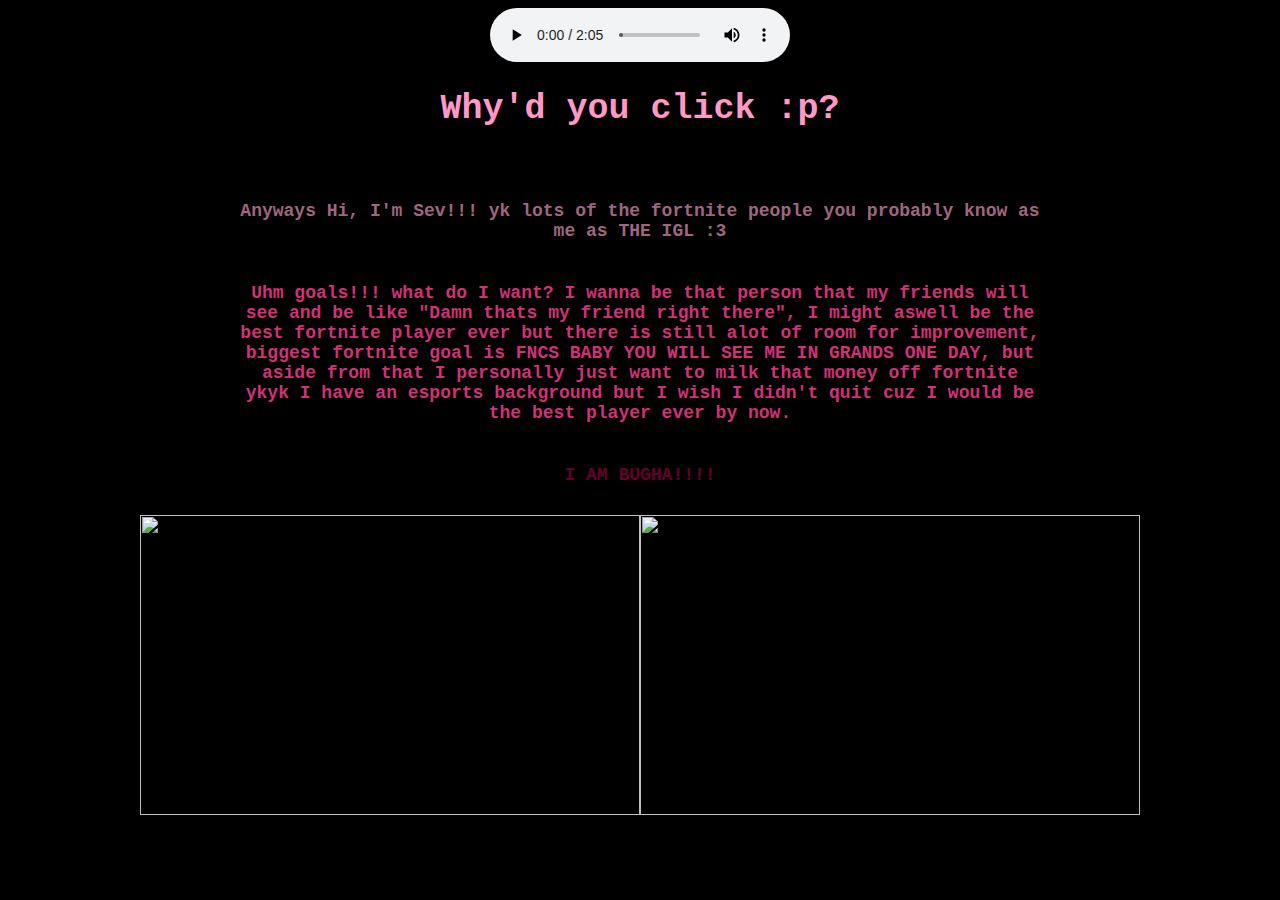
==== home.html @ 8b3d12cc "This is it guys" ====
<!DOCTYPE html>
<html lang="en">
<head>
    <meta charset="UTF-8">
    <meta name="viewport" content="width=device-width, initial-scale=1.0">
    <title> >wo! </title>
    <link rel="stylesheet" href="home.css">
    <center><audio controls loop autoplay><source src="every1.mp3" type="audio/mpeg"></audio></center>
</head>
<body>
    <center><h1 id="click">Why'd you click :p?</h1>
    <br>
    <br>
    <h1 id="introduction">Anyways Hi, I'm Sev!!! yk lots of the fortnite people you probably know as me as THE IGL :3</h1>
    <br>
    <h1 id="goals">Uhm goals!!! what do I want? I wanna be that person that my friends will see and be like "Damn thats my friend right there",
        I might aswell be the best fortnite player ever but there is still alot of room for improvement, biggest fortnite goal is FNCS BABY YOU WILL SEE ME IN GRANDS ONE DAY,
        but aside from that I personally just want to milk that money off fortnite ykyk I have an esports background but I wish I didn't quit cuz I would be the best player ever by now.
    </h1>
    <br>
    <h1 id="BUGHA">I AM BUGHA!!!!</h1>
    </center>
    <br>
    <div id="gifs">
    <center><img src="bugha1.gif"><img src="Bugha2.gif"></center>
    </div>

</body>
</html>
---- home.css ----
html {
    width: 100%;
    height: 100%;
}
body {
    background-color: black;
}

#click {
    font-family: 'Courier New', Courier, monospace;
    color: rgb(255, 152, 197);
    font-size: 35px;
}

#introduction {
    font-family: 'Courier New', Courier, monospace;
    color: rgb(158, 103, 127);
    font-size: 18px;
    width: 800px;
}

#goals {
    font-family: 'Courier New', Courier, monospace;
    color: rgb(209, 49, 118);
    font-size: 18px;
    width: 800px;
}

#BUGHA {
    font-family: 'Courier New', Courier, monospace;
    color: rgb(99, 0, 43);
    font-size: 18px;
    width: 800px;
}

#gifs {
    image-resolution: 50%;
}
#gifs img{
    width: 500px;
  height: 300px;
}
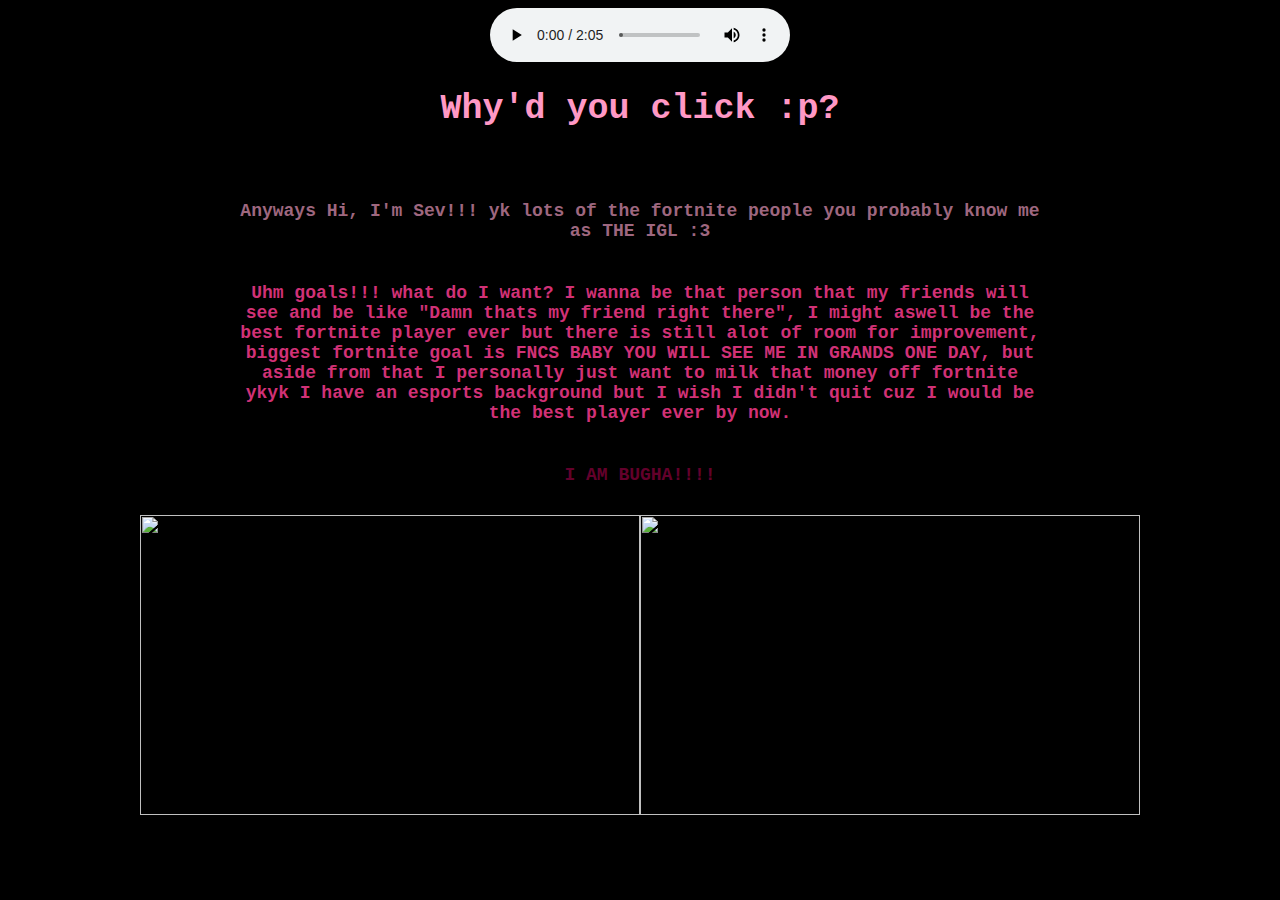
==== commit a5029dd5: "Update home.html" ====
--- a/home.html
+++ b/home.html
@@ -11,7 +11,7 @@
     <center><h1 id="click">Why'd you click :p?</h1>
     <br>
     <br>
-    <h1 id="introduction">Anyways Hi, I'm Sev!!! yk lots of the fortnite people you probably know as me as THE IGL :3</h1>
+    <h1 id="introduction">Anyways Hi, I'm Sev!!! yk lots of the fortnite people you probably know me as THE IGL :3</h1>
     <br>
     <h1 id="goals">Uhm goals!!! what do I want? I wanna be that person that my friends will see and be like "Damn thats my friend right there",
         I might aswell be the best fortnite player ever but there is still alot of room for improvement, biggest fortnite goal is FNCS BABY YOU WILL SEE ME IN GRANDS ONE DAY,
@@ -26,4 +26,4 @@
     </div>
 
 </body>
-</html>+</html>
